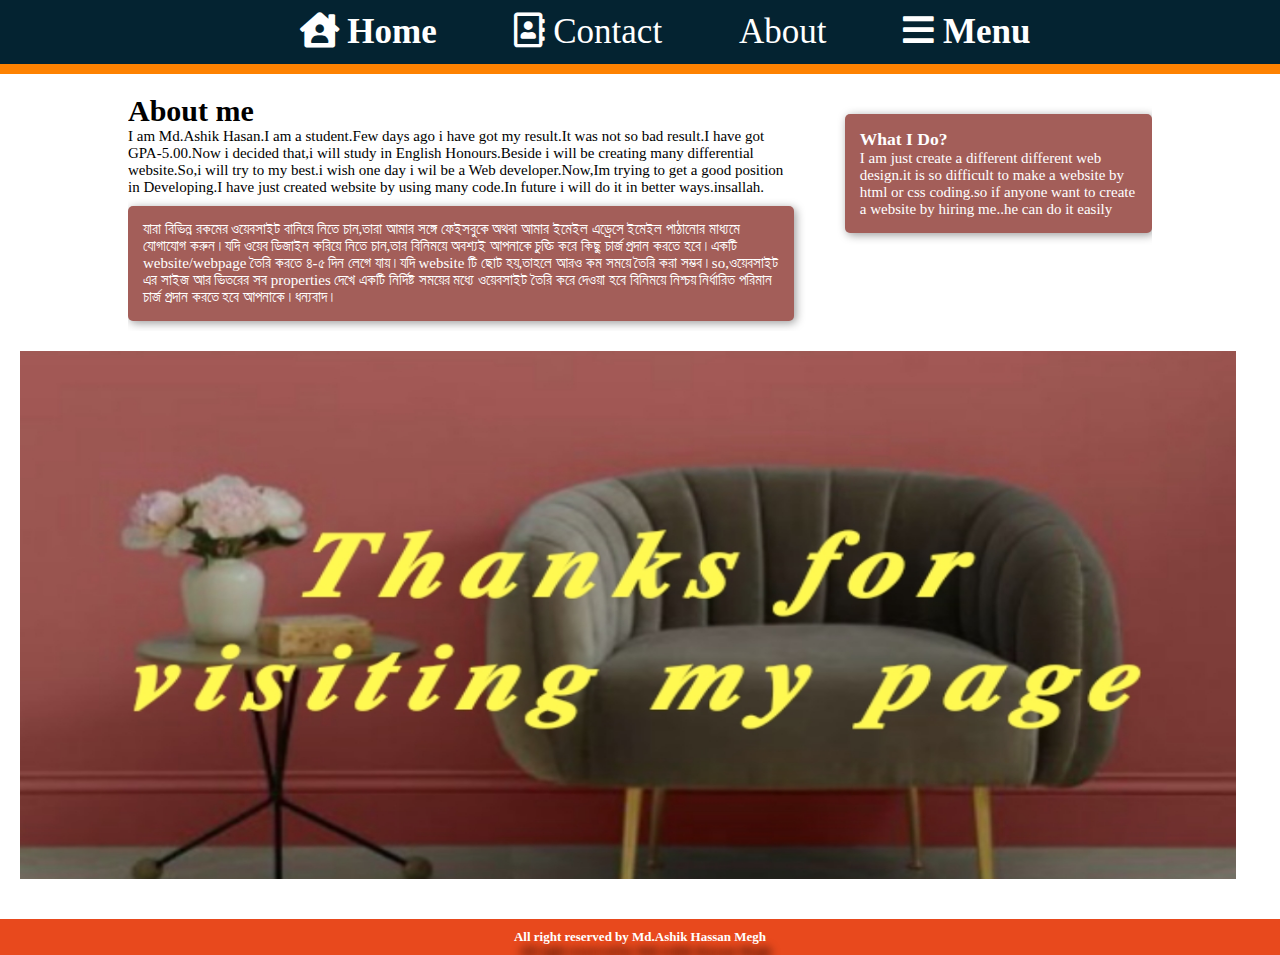
==== about.html @ 2d30b9f1 "Add files via upload" ====
<html>
<title>About</title>
<head>
  <meta http-equiv="CONTENT-TYPE" content="text/html; charset=UTF-8">
  <link rel="stylesheet" href="https://cdnjs.cloudflare.com/ajax/libs/font-awesome/5.14.0/css/all.min.css">

  <title>Website</title>
  <style>
            body{font-family: 'Tangerine', serif;
        font-size: 15px;      }
    </style>
<link rel="stylesheet" href="about.css">
</head>
<body>
  <div class="menu">
    <ul>
      <li><a href="index.html"><I class="fas fa-house-user"> Home</I></a></li>
       <li><a><I class="far fa-address-book"> Contact</I></a><ul>
          <li><a href="#">01873908326</a></li>
                </ul></li>
      <li><a href="about.html">About</a></li>
      <li><a class="click3"><I class="fas fa-bars"> Menu</I></a>
        <ul>
          <li><a href="s1.jpg">Facebook</a></li>
                    <li><a href="s2.jpg">Google</a></li>
                    <li><a href="s3.jpg">Result sheet</a></li>
                    <li><a href="s4.jpg">Play store</a></li>
                </ul>
      </li>
    </ul>
  </div>
  <section id="main">
      <div class="container">
        <article id="main-col">
          <h1 class="page-title">About me</h1>
          <p>I am Md.Ashik Hasan.I am a student.Few days ago i have got my result.It was not so bad result.I have got GPA-5.00.Now i decided that,i will study in English Honours.Beside i will be creating many differential website.So,i will try to my best.i wish one day i wil be a Web developer.Now,Im trying to get a good position in Developing.I have just created website by using many code.In future i will do it in better ways.insallah.</p>
          <p class="dark">যারা বিভিন্ন রকমের ওয়েবসাইট বানিয়ে নিতে চান,তারা আমার সঙ্গে ফেইসবুকে অথবা আমার ইমেইল এড্রেসে ইমেইল পাঠানোর মাধ্যমে যোগাযোগ করুন।যদি ওয়েব ডিজাইন করিয়ে নিতে চান,তার বিনিময়ে অবশ্যই আপনাকে চুক্তি করে কিছু চার্জ প্রদান করতে হবে।একটি website/webpage তৈরি করতে ৪-৫ দিন লেগে যায়।যদি website টি ছোট হয়,তাহলে আরও কম সময়ে তৈরি করা সম্ভব।so,ওয়েবসাইট এর সাইজ আর ভিতরের সব properties দেখে একটি নির্দিষ্ট সময়ের মধ্যে ওয়েবসাইট তৈরি করে দেওয়া হবে বিনিময়ে নিশ্চয় নির্ধারিত পরিমান চার্জ প্রদান করতে হবে আপনাকে।ধন্যবাদ।</p>
        </article>

        <aside id="sidebar">
          <div class="dark">
            <h3>What I Do?</h3>
            <p>I am just create a different different web design.it is so difficult to make a website by html or css coding.so if anyone want to create a website by hiring me..he can do it easily</p>
          </div>
        </aside>
      </div>
    </section>
  <div class="tnx"><img src="tnx.jpg"</div>
    <footer>
      <p><h4>All right reserved by Md.Ashik Hassan Megh</h4></p>
    </footer>
  </body>
</html>
---- about.css ----
*{margin:0;
padding: 0;}
.menu{
    background: #042331;
  border-bottom:10px solid #FE8201;
  font-size :35px;
  padding:10px;
}
.menu ul{
    text-align: center;
}
.menu ul li{
    display: inline-block;
    margin-left :50px;
}
.menu ul li a{
    color: white;
    padding: 2px 9px;
  display: block;
  text-decoration-line: none;
}

/*down*/
.menu ul li{
    position: relative;
}
.menu ul li ul{
    position: absolute;
    left: 0;
    top: 100%;
    background-color: blue;
  font-size: 12px;
    transition: .4s;
    width: 100%;
    font-size :13px;

}
.menu ul li ul li{
    display:block;
    margin-left: 0;
}
.menu ul li ul li a{
    display:block;
    border-top: 1px solid white;
}

.menu ul ul li:first-child a{
  border-left:none;
}

/*hover part*/

.menu ul li ul{
  opacity: 0;
  visibility: hidden;
  transform: scaleY(0);
  transform-origin:top center;
}
.menu ul li:hover ul{
    transform: scale(1);
    opacity: 1;
    visibility: visible;
}
.menu ul li:hover > a{
    background-color: blue;
}
.container{
  width:80%;
  margin:auto;
  overflow:hidden;
  margin-top: 20px;
}
.dark{
  padding:15px;
  background:#A35E59;
  color:white;
  border-radius: 5px;
  margin-top:10px;
  margin-bottom:10px;
  box-shadow: 2px 2px 10px rgba(0,0,0,0.4);
}
aside#sidebar{
  float:right;
  width:30%;
  margin-top:10px;
}
/* Main-col */
article#main-col{
  float:left;
  width:65%;
}
.tnx img{width:95%;
height: 528px;
margin:20px;
}
footer{
  padding:10px;
  margin-top:20px;
  color:#ffffff;
  background-color:#e8491d;
  text-align: center;
  font-size :13px;
}
h4{text-shadow: 5px 15px 10px black;}
/* Media Queries */
@media(max-width: 768px){
  header #branding,
  header nav,
  header nav li,
  #newsletter h1,
  #newsletter form,
  #boxes .box,
  article#main-col,
  aside#sidebar{
    float:none;
    text-align:center;
    width:100%;}
  .menu{
    background: #042331;
  border-bottom:4px solid #FE8201;
  font-size :14px;
  }
  .menu ul li{
    display: inline-block;
    margin-left:0;
}
  .menu ul li ul{font-size :10px;}
  footer{
  padding:8px;
  margin-top:20px;
  color:#ffffff;
  background-color:#e8491d;
  text-align: center;
  font-size :14px;
}
  h4{text-shadow: 2px 8px 5px black;}
  .tnx img{width:94%;
height: 262px;
margin:10px;
}
}
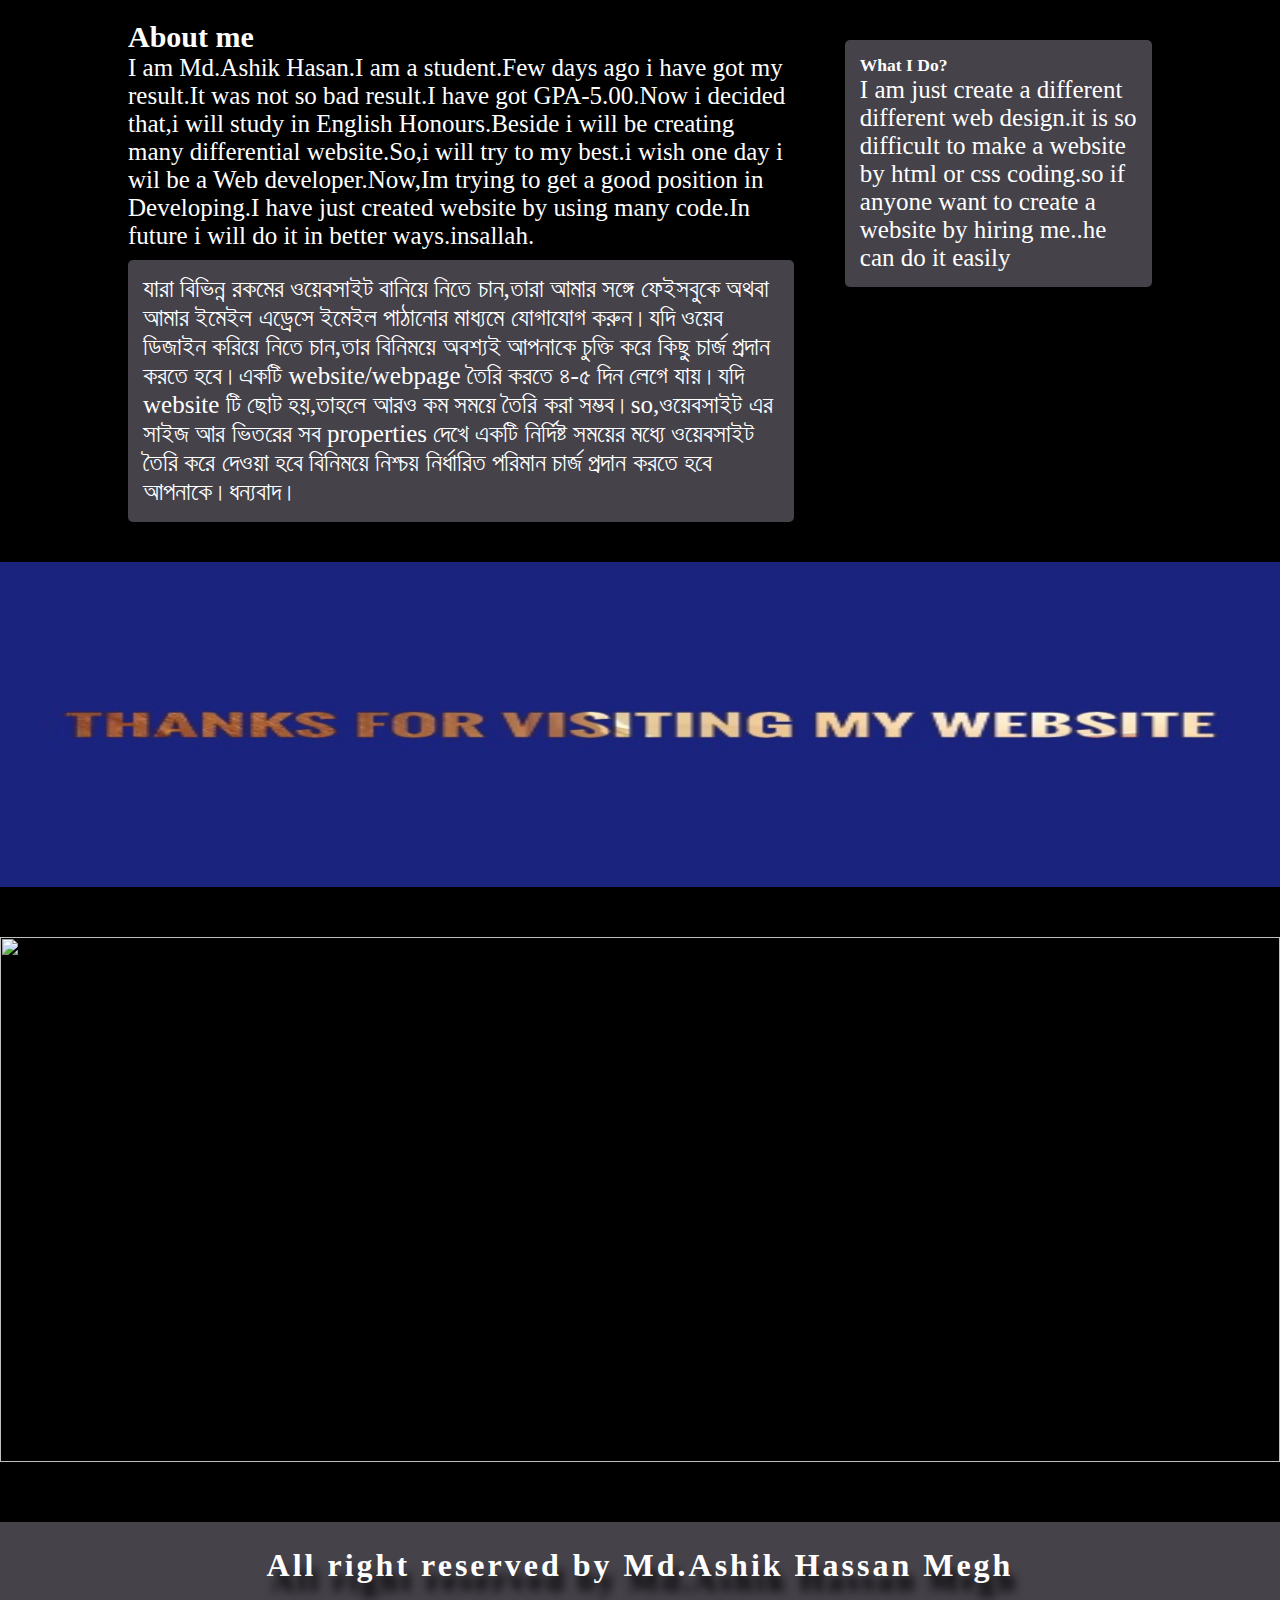
==== commit 0e3d67ce: "about.html" ====
--- a/about.html
+++ b/about.html
@@ -12,23 +12,6 @@
 <link rel="stylesheet" href="about.css">
 </head>
 <body>
-  <div class="menu">
-    <ul>
-      <li><a href="index.html"><I class="fas fa-house-user"> Home</I></a></li>
-       <li><a><I class="far fa-address-book"> Contact</I></a><ul>
-          <li><a href="#">01873908326</a></li>
-                </ul></li>
-      <li><a href="about.html">About</a></li>
-      <li><a class="click3"><I class="fas fa-bars"> Menu</I></a>
-        <ul>
-          <li><a href="s1.jpg">Facebook</a></li>
-                    <li><a href="s2.jpg">Google</a></li>
-                    <li><a href="s3.jpg">Result sheet</a></li>
-                    <li><a href="s4.jpg">Play store</a></li>
-                </ul>
-      </li>
-    </ul>
-  </div>
   <section id="main">
       <div class="container">
         <article id="main-col">
@@ -45,7 +28,23 @@
         </aside>
       </div>
     </section>
-  <div class="tnx"><img src="tnx.jpg"</div>
+  <div class="tnx"><img src="last.jpeg"</div>
+    <div class="r">
+  				<img src="done.jpeg">
+  		</div>
+    <section>
+  <h2>
+    <span>D</span>
+    <span>E</span>
+    <span>V</span>
+    <span>E</span>
+    <span>L</span>
+    <span>O</span>
+    <span>P</span>
+    <span>E</span>
+    <span>R</span>
+  </h2>
+  				</section>
     <footer>
       <p><h4>All right reserved by Md.Ashik Hassan Megh</h4></p>
     </footer>
--- a/about.css
+++ b/about.css
@@ -1,78 +1,17 @@
 *{margin:0;
 padding: 0;}
-.menu{
-    background: #042331;
-  border-bottom:10px solid #FE8201;
-  font-size :35px;
-  padding:10px;
-}
-.menu ul{
-    text-align: center;
-}
-.menu ul li{
-    display: inline-block;
-    margin-left :50px;
-}
-.menu ul li a{
-    color: white;
-    padding: 2px 9px;
-  display: block;
-  text-decoration-line: none;
-}
+body{background:black;}
 
-/*down*/
-.menu ul li{
-    position: relative;
-}
-.menu ul li ul{
-    position: absolute;
-    left: 0;
-    top: 100%;
-    background-color: blue;
-  font-size: 12px;
-    transition: .4s;
-    width: 100%;
-    font-size :13px;
-
-}
-.menu ul li ul li{
-    display:block;
-    margin-left: 0;
-}
-.menu ul li ul li a{
-    display:block;
-    border-top: 1px solid white;
-}
-
-.menu ul ul li:first-child a{
-  border-left:none;
-}
-
-/*hover part*/
-
-.menu ul li ul{
-  opacity: 0;
-  visibility: hidden;
-  transform: scaleY(0);
-  transform-origin:top center;
-}
-.menu ul li:hover ul{
-    transform: scale(1);
-    opacity: 1;
-    visibility: visible;
-}
-.menu ul li:hover > a{
-    background-color: blue;
-}
 .container{
   width:80%;
   margin:auto;
   overflow:hidden;
   margin-top: 20px;
+  color:white;
 }
 .dark{
   padding:15px;
-  background:#A35E59;
+  background:#45424A;
   color:white;
   border-radius: 5px;
   margin-top:10px;
@@ -89,53 +28,62 @@
   float:left;
   width:65%;
 }
-.tnx img{width:95%;
-height: 528px;
-margin:20px;
+.tnx{height :100%;
+width:100%;
+margin-top :30px;
 }
+.tnx img{width:100%;
+height:325px;
+}
+.r img{width:100%;
+height:525px;
+margin-top:50px;
+}
+p{font-size :25px;}
 footer{
-  padding:10px;
-  margin-top:20px;
-  color:#ffffff;
-  background-color:#e8491d;
+  padding:25px;
+  margin-top:60px;
+  color:white;
+  background-color:#45424A;
   text-align: center;
-  font-size :13px;
+  font-size :32px;
 }
-h4{text-shadow: 5px 15px 10px black;}
-/* Media Queries */
-@media(max-width: 768px){
-  header #branding,
-  header nav,
-  header nav li,
-  #newsletter h1,
-  #newsletter form,
-  #boxes .box,
-  article#main-col,
-  aside#sidebar{
-    float:none;
-    text-align:center;
-    width:100%;}
-  .menu{
-    background: #042331;
-  border-bottom:4px solid #FE8201;
-  font-size :14px;
+h4{text-shadow: 5px 15px 10px black;
+letter-spacing:3px;
+}
+
+section{
+width: 100%;
+}
+h2{margin: 0;
+  padding: 0;
+  position:absolute;
+  top:97%;
+  transform: translateY(-50%);
+  width:100%;
+  text-align:center;
+  color:#ddd;
+  font-size: 4em;
+  font-family: sans-serif;
+  letter-spacing: 0.1em;
+}
+h2 span{opacity: 0;
+  display: inline-block;
+  animation: animate linear forwards;
+}
+@keyframes animate{
+  0%
+  {opacity: 0;
+    transform: rotateY(90deg);
+    filter: blur(10px);
   }
-  .menu ul li{
-    display: inline-block;
-    margin-left:0;
+  100%
+  {opacity: 1;
+    transform: rotateY(0deg);
+  }
 }
-  .menu ul li ul{font-size :10px;}
-  footer{
-  padding:8px;
-  margin-top:20px;
-  color:#ffffff;
-  background-color:#e8491d;
-  text-align: center;
-  font-size :14px;
-}
-  h4{text-shadow: 2px 8px 5px black;}
-  .tnx img{width:94%;
-height: 262px;
-margin:10px;
-}
-}+h2 span:nth-child(1){animation-delay: 1s;}
+h2 span:nth-child(4){animation-delay: 2s;}
+h2 span:nth-child(5){animation-delay: 2.5s;}
+h2 span:nth-child(7){animation-delay: 3.5;}
+h2 span:nth-child(6){animation-delay: 3.5s;}
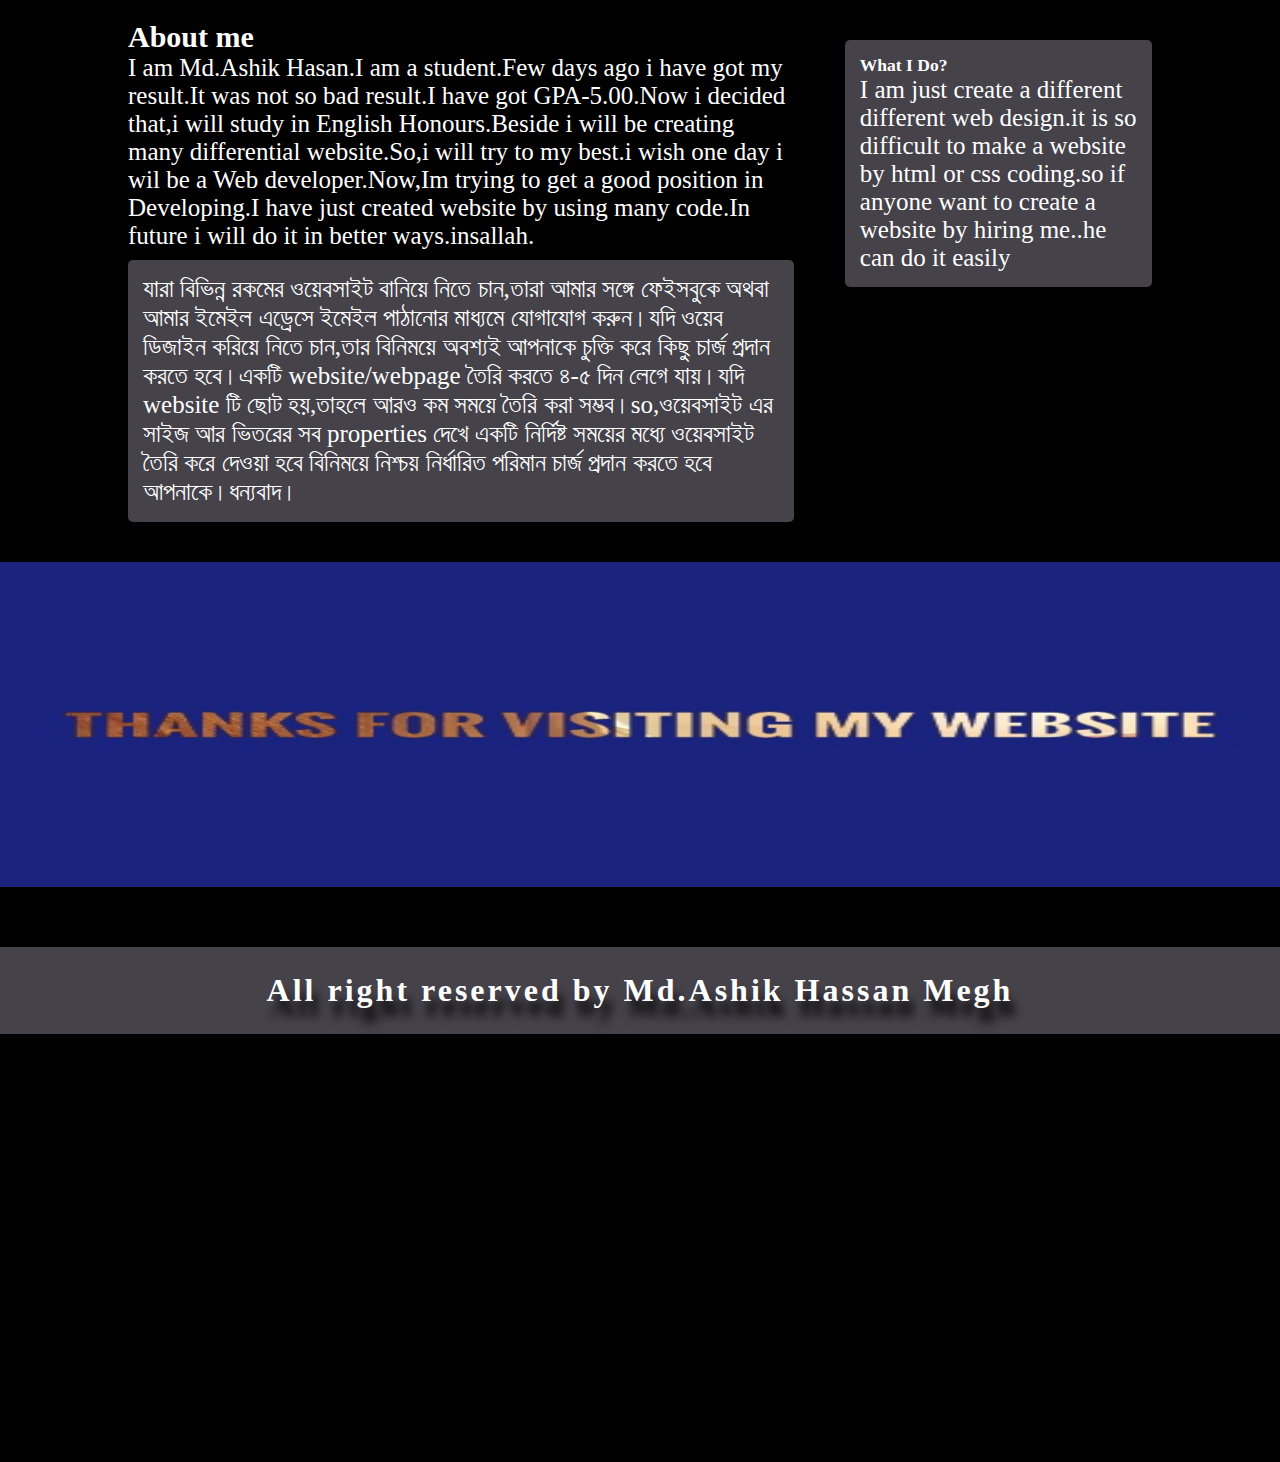
==== commit 3e20eddd: "about.html" ====
--- a/about.html
+++ b/about.html
@@ -29,20 +29,14 @@
       </div>
     </section>
   <div class="tnx"><img src="last.jpeg"</div>
-    <div class="r">
-  				<img src="done.jpeg">
-  		</div>
     <section>
   <h2>
-    <span>D</span>
-    <span>E</span>
-    <span>V</span>
-    <span>E</span>
-    <span>L</span>
-    <span>O</span>
-    <span>P</span>
-    <span>E</span>
-    <span>R</span>
+    <span>T</span>
+    <span>H</span>
+    <span>A</span>
+    <span>N</span>
+    <span>K</span>
+    <span>S</span>
   </h2>
   				</section>
     <footer>
--- a/about.css
+++ b/about.css
@@ -58,7 +58,7 @@
 h2{margin: 0;
   padding: 0;
   position:absolute;
-  top:97%;
+  top:130%;
   transform: translateY(-50%);
   width:100%;
   text-align:center;
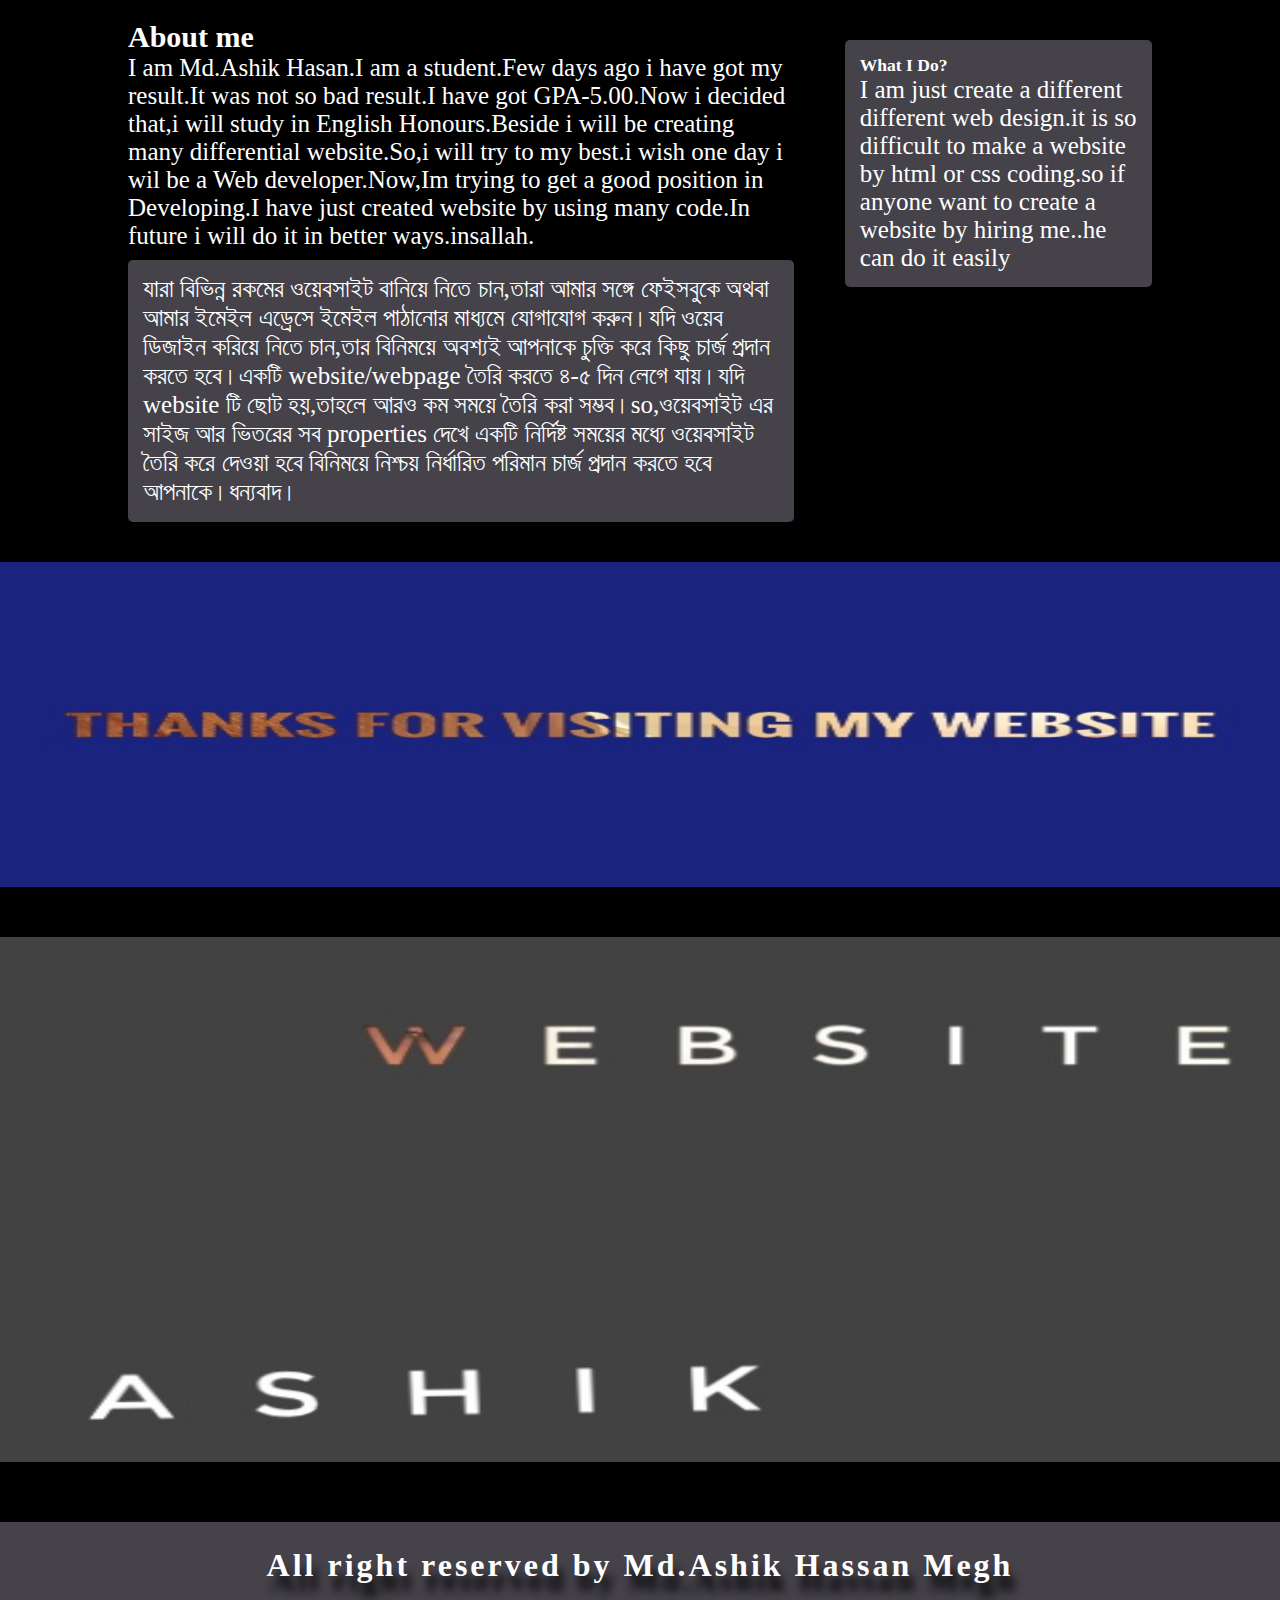
==== commit bf08ae2d: "about.html" ====
--- a/about.html
+++ b/about.html
@@ -29,14 +29,20 @@
       </div>
     </section>
   <div class="tnx"><img src="last.jpeg"</div>
+    <div class="r">
+  				<img src="done.jpeg">
+  		</div>
     <section>
   <h2>
-    <span>T</span>
-    <span>H</span>
-    <span>A</span>
-    <span>N</span>
-    <span>K</span>
-    <span>S</span>
+    <span>D</span>
+    <span>E</span>
+    <span>V</span>
+    <span>E</span>
+    <span>L</span>
+    <span>O</span>
+    <span>P</span>
+    <span>E</span>
+    <span>R</span>
   </h2>
   				</section>
     <footer>
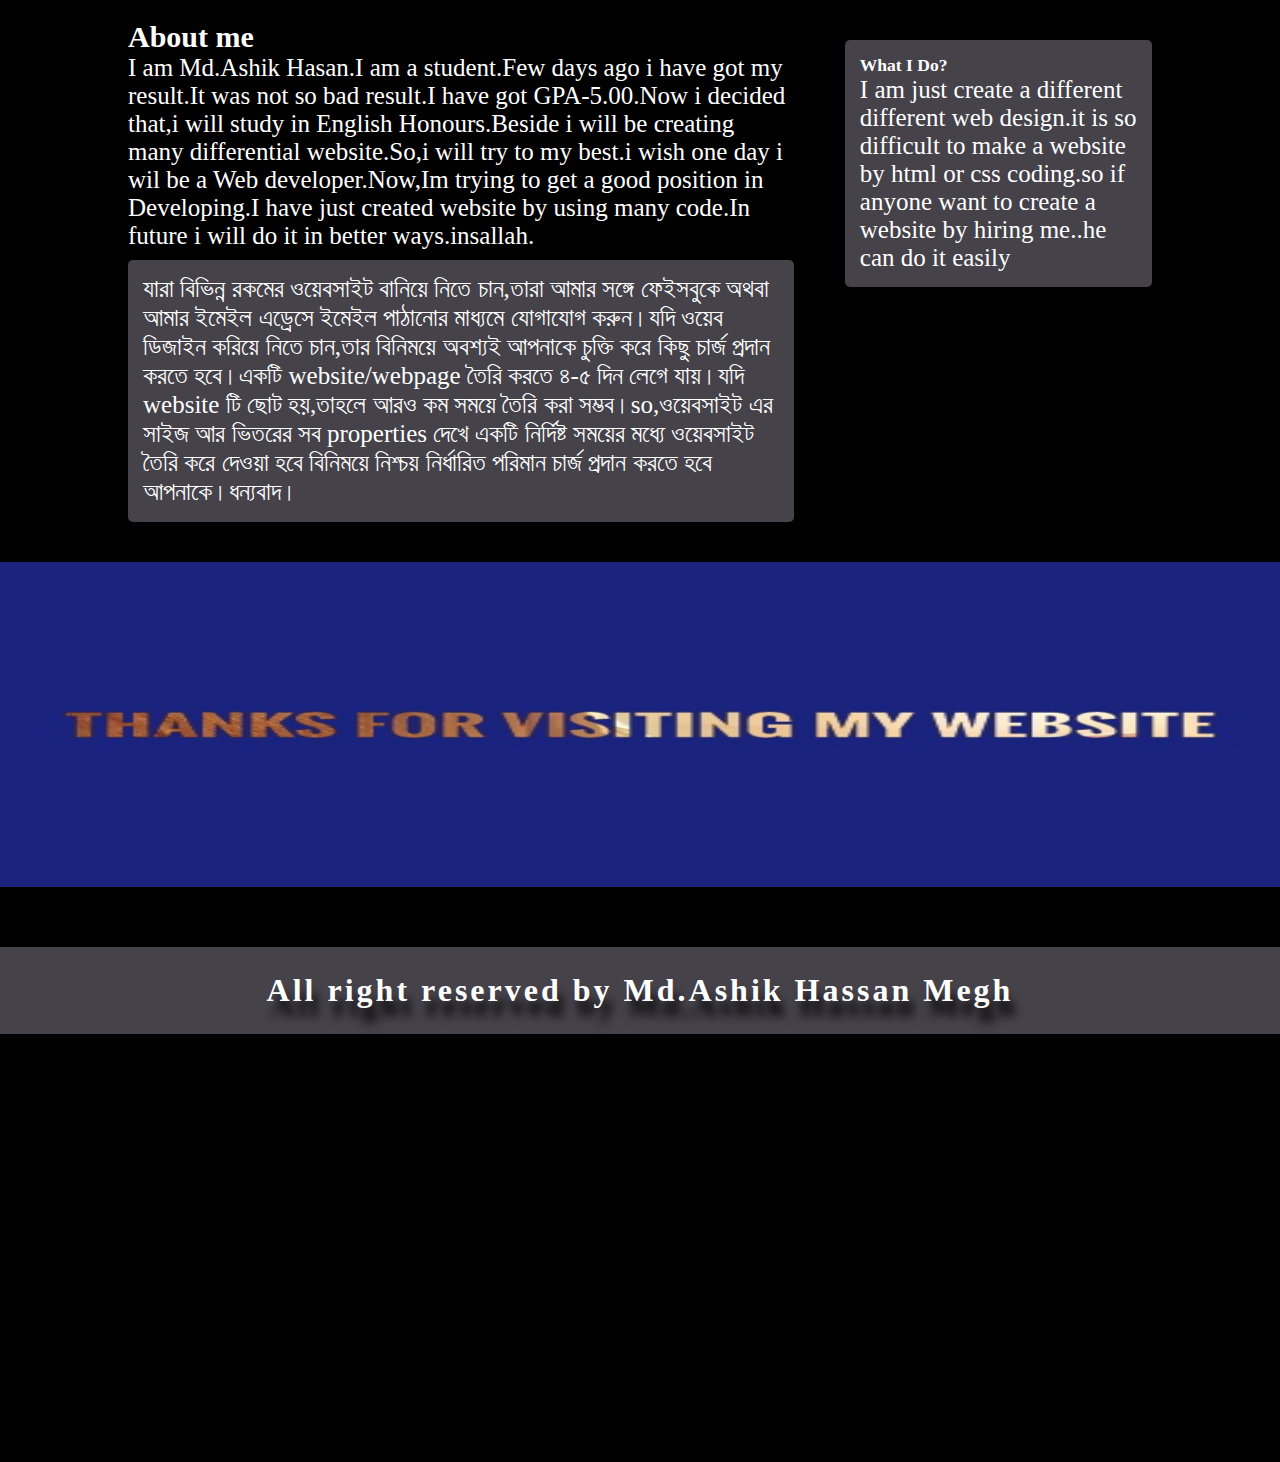
==== commit b83d004f: "about.html" ====
--- a/about.html
+++ b/about.html
@@ -29,20 +29,17 @@
       </div>
     </section>
   <div class="tnx"><img src="last.jpeg"</div>
-    <div class="r">
-  				<img src="done.jpeg">
-  		</div>
     <section>
   <h2>
-    <span>D</span>
-    <span>E</span>
-    <span>V</span>
-    <span>E</span>
-    <span>L</span>
+    <span>T</span>
+    <span>H</span>
+    <span>A</span>
+    <span>N</span>
+    <span>K</span>
+    <span>-</span>
+    <span>Y</span>
     <span>O</span>
-    <span>P</span>
-    <span>E</span>
-    <span>R</span>
+    <span>U</span>
   </h2>
   				</section>
     <footer>
--- a/about.css
+++ b/about.css
@@ -35,10 +35,6 @@
 .tnx img{width:100%;
 height:325px;
 }
-.r img{width:100%;
-height:525px;
-margin-top:50px;
-}
 p{font-size :25px;}
 footer{
   padding:25px;
@@ -58,7 +54,7 @@
 h2{margin: 0;
   padding: 0;
   position:absolute;
-  top:130%;
+  top:110%;
   transform: translateY(-50%);
   width:100%;
   text-align:center;
